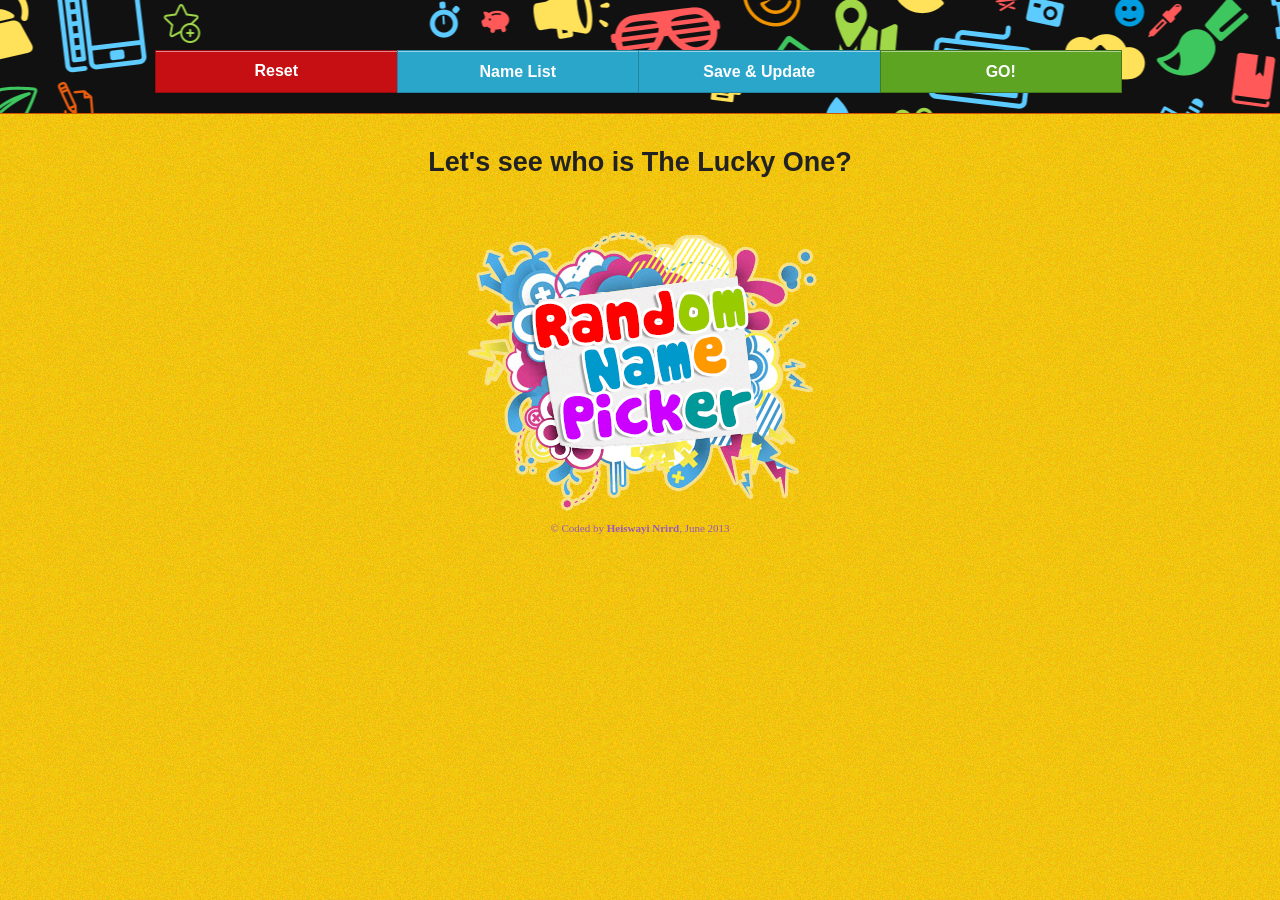
==== docs/index.html @ bb89fbd2 "added docs" ====
<!DOCTYPE html>
<!--[if IE 8]> 				 <html class="no-js lt-ie9" lang="en"> <![endif]-->
<!--[if gt IE 8]><!--> <html class="no-js" lang="en"> <!--<![endif]-->

<head>
	<meta charset="utf-8" />
  <meta name="viewport" content="width=device-width" />
  <title>Random Name Picker</title>

  <link rel="stylesheet" href="css/normalize.css" />
  <link rel="stylesheet" href="css/foundation.css" />
  <script src="js/vendor/custom.modernizr.js"></script>
  <script src="js/jquery-latest.min.js"></script>

<style>
#values { position:relative;font-size:400%;text-align:center;margin: 0 auto;z-index:0; }
.name { overflow:hidden;display:block; }
#names { display:none;padding:5px; }
#namesbox { min-height:400px;font-size:32px;color:#333;resize:none;border:1px solid #F39C12; }
.extra { font-size:16px;margin-top:20px; }
#result1 { background:#000;color:#fbe34b;padding:20px;z-index:10;margin-top:-150px; }
body { background:#F1C40F url(img/bg-noise-orange.png); }
#varnote { font-size:40px;text-align:center;padding:30px; }
.copyright { font-size:11px;font-family:Tahoma;color:#9B59B6; }
</style>

</head>
<body onload="reset();">

  <div class="full-head" style="width:100%;background:#111 url(img/header-bg.png) repeat-x center top;border-bottom:1px solid #D35400;">
	<div class="row">
		<div class="large-12 columns" style="padding-top:50px;background:#111 url(img/header-bg.png) repeat-x center top;z-index:20;">
		<ul class="button-group even-4">
      <li><a href="index.html" class="alert button" id="reset">Reset</a></li>
			<li><button class="button" id="list" onclick="namelist();">Name List</button></li>
			<li><button class="button" id="save" onclick="save();">Save &amp; Update</button></li>
			<li><button class="success button" id="go" onclick="go();">GO!</button></li>
    </ul>
		</div>
	</div>
	</div>

	<div class="row">
		<div class="large-12 columns">
			<h3 style="text-align:center;margin-top:30px;" id="headline">Let's see who is The Lucky One?</h3>
			
			<div id="varnote"><img src="img/logo.png"><div class="copyright">&copy; Coded by <strong>Heiswayi Nrird</strong>, June 2013</div></div>
			
      <div id="popdown">
      <div id="names" class="inbox"><textarea name="namesbox" id="namesbox"></textarea></div>
      </div>
      
      <div id="values"></div>


		</div>
	</div>

  <script>
  document.write('<script src=' +
  ('__proto__' in {} ? 'js/vendor/zepto' : 'js/vendor/jquery') +
  '.js><\/script>')
  </script>
  
  <script src="js/foundation.min.js"></script>
  <script>$(document).foundation();</script>
  
<script>
var text;
var names = ['Barbara McFell',
                      'Tempo McKeteketly',
                      'Maonga Irpaae',
                      'Jose Tunisia',
                      'Bob Bobson',
                      'Harold Greenoff',
                      'Jeff Penn',
                      'Ewan Freedom',
                      'Benjamin Turkin',
                      'Robert Harper',
                      'Sally Cladwell',
                      'Gregory Tomson',
                      'Benita Dano',
                      'Tameka Chea',
                      'Fernando Guntrum',
                      'Cody Devita',
                      'Margery Moloney',
                      'Jessie Wagar',
                      'Jessie Burkhard',
                      'Cody Lamotte',
                      'Tabatha Cantley',
                      'Hugh Fullwood',
                      'Emilia Janusz',
                      'Erik Taketa',
                      'Lenore Laughter',
                      'Kathrine Palazzo',
                      'Lonnie Garron',
                      'Tyrone Shott',
                      'Gay Duble',
                      'Pearlie Newberg',
                      'Clinton Rayl',
                      'Louisa Strey',
                      'Saundra Ingenito',
                      'Fernando Jenkin',
                      'Maricela Tonkin',
                      'Allie Borjas',
                      'Clinton Rickenbacker',
                      'Cody Golay',
                      'Jerri Tienda',
                      'Nita Pippen',
                      'Alejandra Bonhomme',
                      'Nelson Eguia',
                      'Rae Velasques',
                      'Boyce Edeker',
                      'Cedrick Culotti',
                      'Elenora Nagindas',
                      'Arletta Miran',
                      'Alica Knudsvig',
                      'Von Ostroot',
                      'Tomika Nuesca',
                      'Felton Pattinson',
                      'Cristopher Laper',
                      'Shonna Parrotta',
                      'Sarina Macurdy',
                      'Waylon Companie',
                      'Shon Carratura',
                      'Jae Kneser',
                      'Janett Papiernik',
                      'Lynwood Bellar',
                      'Jeramy Contopoulos',
                      'Hong Nederostek',
                      'Gigi Mccarn',
                      'Sid Mursko',
                      'Bielser',
                      'Jospeh Lustberg',
                      'Spring Luckinbill',
                      'Ciera Chionchio',
                      'Marleen Litchard',
                      'Eldridge Brynga',
                      'Leif Dinho',
                      'Gigi Kornblatt',
                      'Idell Chagollan',
                      'Michale Mcclod'];

function reset(){
  // re-enable go button
  setTimeout("$('#go').removeAttr('disabled')",11005);
  var namesbreak = "";
  if(gup('names') != ""){
    var names = gup('names');
    namesbreak = names.replace(/101/g,'\n');
    namesbreak = namesbreak.replace(/%20/g,' ');          
    }
    else   {
      var names = ['Barbara McFell',
                      'Tempo McKeteketly',
                      'Maonga Irpaae',
                      'Jose Tunisia',
                      'Bob Bobson',
                      'Harold Greenoff',
                      'Jeff Penn',
                      'Ewan Freedom',
                      'Benjamin Turkin',
                      'Robert Harper',
                      'Sally Cladwell',
                      'Gregory Tomson',
                      'Benita Dano',
                      'Tameka Chea',
                      'Fernando Guntrum',
                      'Cody Devita',
                      'Margery Moloney',
                      'Jessie Wagar',
                      'Jessie Burkhard',
                      'Cody Lamotte',
                      'Tabatha Cantley',
                      'Hugh Fullwood',
                      'Emilia Janusz',
                      'Erik Taketa',
                      'Lenore Laughter',
                      'Kathrine Palazzo',
                      'Lonnie Garron',
                      'Tyrone Shott',
                      'Gay Duble',
                      'Pearlie Newberg',
                      'Clinton Rayl',
                      'Louisa Strey',
                      'Saundra Ingenito',
                      'Fernando Jenkin',
                      'Maricela Tonkin',
                      'Allie Borjas',
                      'Clinton Rickenbacker',
                      'Cody Golay',
                      'Jerri Tienda',
                      'Nita Pippen',
                      'Alejandra Bonhomme',
                      'Nelson Eguia',
                      'Rae Velasques',
                      'Boyce Edeker',
                      'Cedrick Culotti',
                      'Elenora Nagindas',
                      'Arletta Miran',
                      'Alica Knudsvig',
                      'Von Ostroot',
                      'Tomika Nuesca',
                      'Felton Pattinson',
                      'Cristopher Laper',
                      'Shonna Parrotta',
                      'Sarina Macurdy',
                      'Waylon Companie',
                      'Shon Carratura',
                      'Jae Kneser',
                      'Janett Papiernik',
                      'Lynwood Bellar',
                      'Jeramy Contopoulos',
                      'Hong Nederostek',
                      'Gigi Mccarn',
                      'Sid Mursko',
                      'Bielser',
                      'Jospeh Lustberg',
                      'Spring Luckinbill',
                      'Ciera Chionchio',
                      'Marleen Litchard',
                      'Eldridge Brynga',
                      'Leif Dinho',
                      'Gigi Kornblatt',
                      'Idell Chagollan',
                      'Michale Mcclod'];
    for(var i in names){
      name = names[i];
      if (name == "" || typeof(name) == undefined){}else{
         namesbreak = namesbreak + name + "\n";
      }
    }
  }
  $("#namesbox").val(namesbreak);
}

function gup(para)
{
  para = para.replace(/[\[]/,"\\\[").replace(/[\]]/,"\\\]");
  var regexS = "[\\?&]"+para+"=([^&#]*)";
  var regex = new RegExp( regexS );
  var results = regex.exec( window.location.href );
  if( results == null )
    return "";
  else
    return results[1];
}

function randOrd(){
	return (Math.round(Math.random())-0.5); 
}

function save(){
        $("#varnote").hide();
        $("#popdown").show();
        $("#values").hide();
        $("div").remove("#result1");
        savenames = $("#namesbox").val();
        savenames = savenames.replace(/\n\r?/g, '101');
        $('#headline').fadeOut();
        $('#headline').text('The name list is saved and updated.').fadeIn();
        $("#names").show();
        $('#namesbox').attr('disabled','disabled');
}

function namelist(){
        $("#varnote").hide();
        $('#namesbox').removeAttr('disabled','disabled');
        $('#headline').text('Configure name list');
        $("#popdown").show();
        $("#values").hide();
        $("#names").show();
        $('body').css({"overflow-y": "visible"});
}

// does the actual animation
function go(){
  $("#varnote").hide();
  $('body').css({"overflow-y": "hidden"});
  $('#go').attr('disabled','disabled');
  $('#list').attr('disabled','disabled');
  $('#save').attr('disabled','disabled');
  $('#headline').slideUp();
  $('#namesbox').slideDown();

  var count = 1;
  count = 1;
  $("div").remove("#result1");
  names = $("#namesbox").val();
  if(document.all) { // IE
    names=names.split("\n");
  }
  else { //Mozilla
    names=names.split("\n");
  }
  $("#values").show();
  $(".name").show();
  $("#popdown").hide();
  $("div").remove(".name");
  $("div").remove(".extra");
  $("#playback").html("");
  newtop = names.length * 200 * -1;
  //$('#values').css({top: -300});
  $('#values').css({top: + newtop});	
  names.sort( randOrd );
  var fruits = new Array ( "apple", "pear", "orange", "banana" );
  //console.log(fruits);
  //console.log(names);
  //alert(newtop);
  for(var i in names){
    if (names[i] == "" || typeof(names[i]) == undefined){
      count = count-1;
    } else {
      name = names[i];
      //console.log(name);
      $('#values').append('<div id=result'+count+' class=name>'+name+'</div>');
    }
    count = count+1;
  }
  for(var i in names){
    if (names[i] == "" || typeof(names[i]) == undefined){}else{
      name = names[i];
      $('#values').append('<div class=name>'+name+'</div>');
    }
    count = count+1;
  }
  for(var i in names){
    if (names[i] == "" || typeof(names[i]) == undefined){}else{
      name = names[i];
      $('#values').append('<div class=name>'+name+'</div>');
    }
    count = count+1;
  }
  text = $('#result1').text()
  $('#values').animate({top: '+176'},5000);

  // make it stand out
  setTimeout("standout(text)",5000);
  //setTimeout("$('#playback').hide('slow')",11005);
}

function standout(text){

        $('#result1').removeClass('name');
        $('.name').animate({opacity: .25});
        $('#result1').animate({height: '+=60px'});
        $('#result1').append('<div class="extra"><a class="small alert button" href="#" onClick="removevictim();">Remove name from list</a></div>');
        $('#go').removeAttr('disabled','disabled');
        $('#list').removeAttr('disabled','disabled');
        $('#save').removeAttr('disabled','disabled');
        $('#headline').text('Found the Winner!');
        $('#headline').slideDown();
}

function removevictim(){
	// Removing victim from array and UI
	// names = names.filter(function(){ return true});
	// Rewriting namesbox contents
	var nameupdated = "";
	for(var i in names){
		name = names[i];
                if (name == "" || name == text || typeof(name) == undefined){}else{
			nameupdated = nameupdated + "\n" + name;
		}
	}
	$('#namesbox').val("");
  $('#namesbox').val(nameupdated);
  $('#result1').html("Removed");
  $('#result1').fadeOut(1000, function(){
    $("div").remove("#result1");
  });
  $("div").remove(".name");
  $("div").remove(".extra");
  $('#headline').text('OK, done! Let\'s see who is next? Just click "GO!" button for next roll.');
}

</script>

</body>
</html>
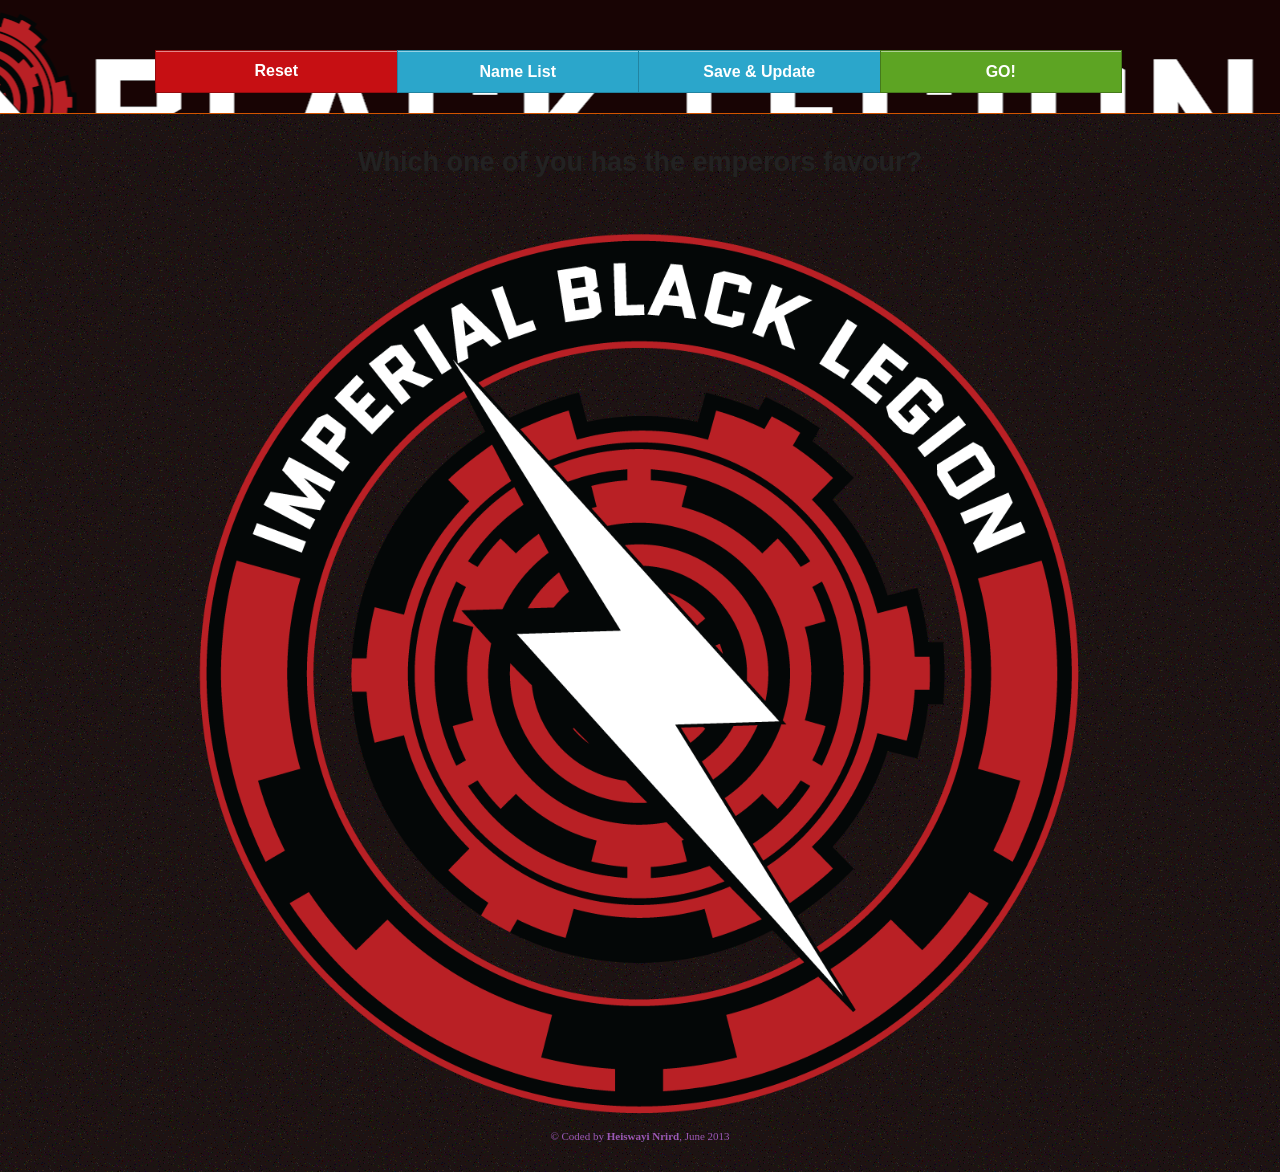
==== commit 54dcf5e9: "added pictures" ====
--- a/docs/index.html
+++ b/docs/index.html
@@ -18,8 +18,8 @@
 #names { display:none;padding:5px; }
 #namesbox { min-height:400px;font-size:32px;color:#333;resize:none;border:1px solid #F39C12; }
 .extra { font-size:16px;margin-top:20px; }
-#result1 { background:#000;color:#fbe34b;padding:20px;z-index:10;margin-top:-150px; }
-body { background:#F1C40F url(img/bg-noise-orange.png); }
+#result1 { background:#000;color:#0c0606;padding:20px;z-index:10;margin-top:-150px; }
+body { background:#0c0606 url(img/bg-noise-IBL.png); }
 #varnote { font-size:40px;text-align:center;padding:30px; }
 .copyright { font-size:11px;font-family:Tahoma;color:#9B59B6; }
 </style>
@@ -27,9 +27,9 @@
 </head>
 <body onload="reset();">
 
-  <div class="full-head" style="width:100%;background:#111 url(img/header-bg.png) repeat-x center top;border-bottom:1px solid #D35400;">
+  <div class="full-head" style="width:100%;background:#111 url(img/namepickerheaderv2.png) repeat-x center top;border-bottom:1px solid #D35400;">
 	<div class="row">
-		<div class="large-12 columns" style="padding-top:50px;background:#111 url(img/header-bg.png) repeat-x center top;z-index:20;">
+		<div class="large-12 columns" style="padding-top:50px;background:#111 url(img/namepickerheaderv2.png) repeat-x center top;z-index:20;">
 		<ul class="button-group even-4">
       <li><a href="index.html" class="alert button" id="reset">Reset</a></li>
 			<li><button class="button" id="list" onclick="namelist();">Name List</button></li>
@@ -42,9 +42,9 @@
 
 	<div class="row">
 		<div class="large-12 columns">
-			<h3 style="text-align:center;margin-top:30px;" id="headline">Let's see who is The Lucky One?</h3>
+			<h3 style="text-align:center;margin-top:30px;" id="headline">Which one of you has the emperors favour?</h3>
 			
-			<div id="varnote"><img src="img/logo.png"><div class="copyright">&copy; Coded by <strong>Heiswayi Nrird</strong>, June 2013</div></div>
+			<div id="varnote"><img src="img/full_logo.png"><div class="copyright">&copy; Coded by <strong>Heiswayi Nrird</strong>, June 2013</div></div>
 			
       <div id="popdown">
       <div id="names" class="inbox"><textarea name="namesbox" id="namesbox"></textarea></div>
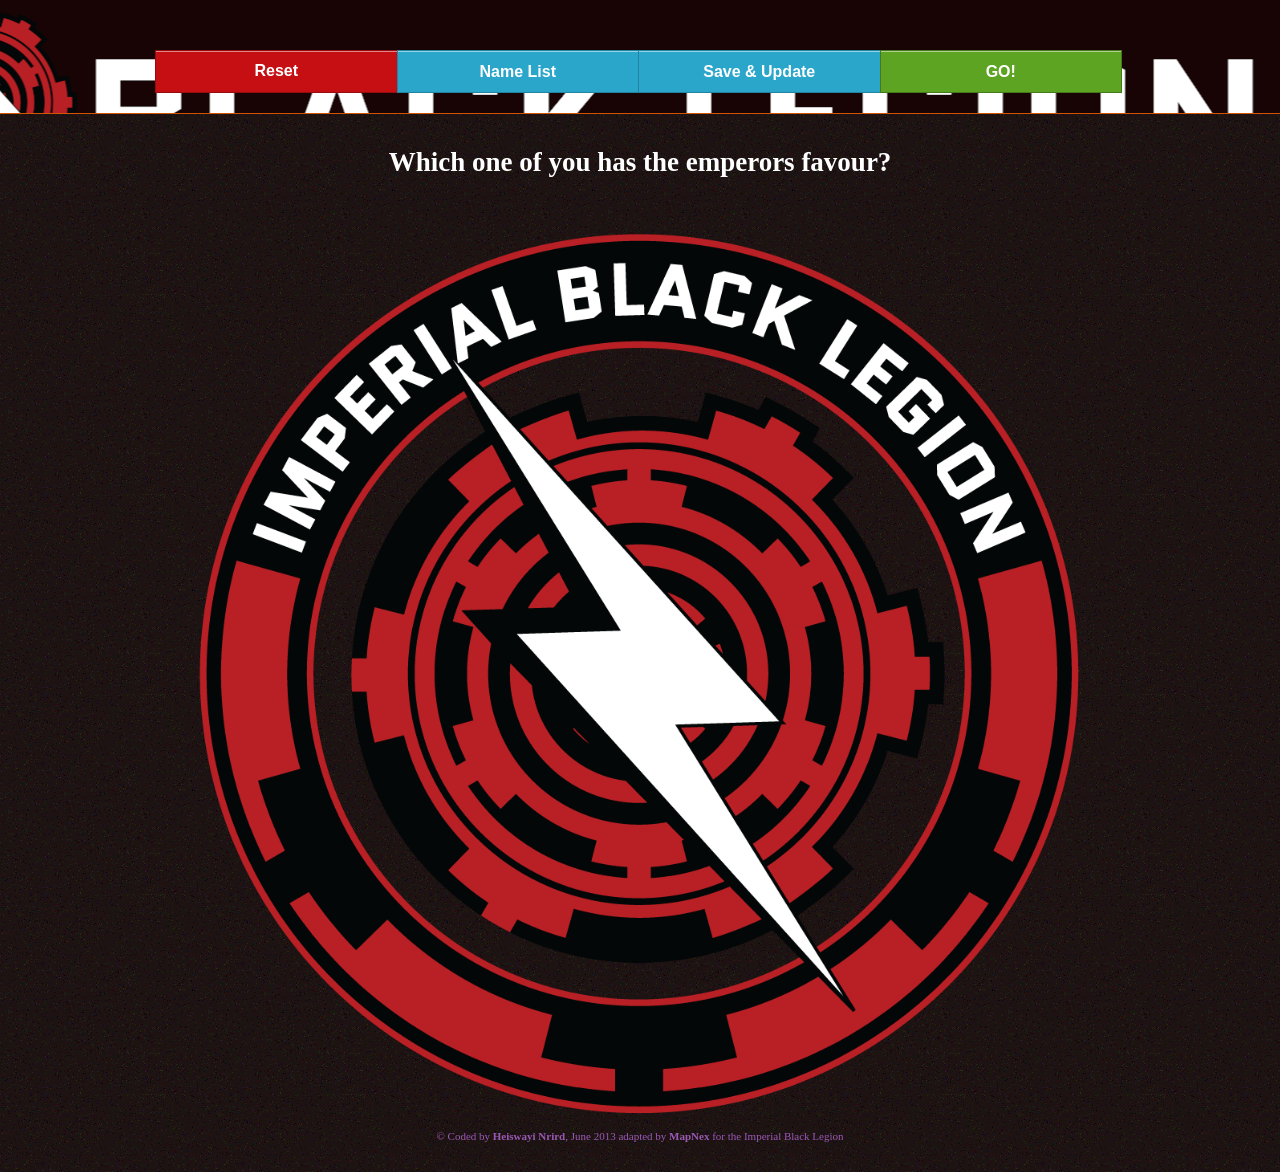
==== commit e2376b56: "dead project final commit, dead project" ====
--- a/docs/index.html
+++ b/docs/index.html
@@ -9,6 +9,7 @@
 
   <link rel="stylesheet" href="css/normalize.css" />
   <link rel="stylesheet" href="css/foundation.css" />
+    <link href="https://allfont.net/allfont.css?fonts=star-jedi" rel="stylesheet" type="text/css" />
   <script src="js/vendor/custom.modernizr.js"></script>
   <script src="js/jquery-latest.min.js"></script>
 
@@ -16,9 +17,9 @@
 #values { position:relative;font-size:400%;text-align:center;margin: 0 auto;z-index:0; }
 .name { overflow:hidden;display:block; }
 #names { display:none;padding:5px; }
-#namesbox { min-height:400px;font-size:32px;color:#333;resize:none;border:1px solid #F39C12; }
+#namesbox { min-height:400px;font-size:32px;color:black;resize:none;border:1px solid #F39C12; }
 .extra { font-size:16px;margin-top:20px; }
-#result1 { background:#000;color:#0c0606;padding:20px;z-index:10;margin-top:-150px; }
+#result1 { background:#000;color:white;padding:20px;z-index:10;margin-top:-150px; }
 body { background:#0c0606 url(img/bg-noise-IBL.png); }
 #varnote { font-size:40px;text-align:center;padding:30px; }
 .copyright { font-size:11px;font-family:Tahoma;color:#9B59B6; }
@@ -42,9 +43,9 @@
 
 	<div class="row">
 		<div class="large-12 columns">
-			<h3 style="text-align:center;margin-top:30px;" id="headline">Which one of you has the emperors favour?</h3>
+			<h3 style="text-align:center;margin-top:30px;color: white; font-family: 'StarJedi Special Edition'" id="headline">Which one of you has the emperors favour?</h3>
 			
-			<div id="varnote"><img src="img/full_logo.png"><div class="copyright">&copy; Coded by <strong>Heiswayi Nrird</strong>, June 2013</div></div>
+            <div id="varnote"><img src="img/full_logo.png"><div class="copyright">&copy; Coded by <strong>Heiswayi Nrird</strong>, June 2013 adapted by <strong>MapNex</strong> for the Imperial Black Legion</strong></div></div>
 			
       <div id="popdown">
       <div id="names" class="inbox"><textarea name="namesbox" id="namesbox"></textarea></div>
@@ -67,79 +68,15 @@
   
 <script>
 var text;
-var names = ['Barbara McFell',
-                      'Tempo McKeteketly',
-                      'Maonga Irpaae',
-                      'Jose Tunisia',
-                      'Bob Bobson',
-                      'Harold Greenoff',
-                      'Jeff Penn',
-                      'Ewan Freedom',
-                      'Benjamin Turkin',
-                      'Robert Harper',
-                      'Sally Cladwell',
-                      'Gregory Tomson',
-                      'Benita Dano',
-                      'Tameka Chea',
-                      'Fernando Guntrum',
-                      'Cody Devita',
-                      'Margery Moloney',
-                      'Jessie Wagar',
-                      'Jessie Burkhard',
-                      'Cody Lamotte',
-                      'Tabatha Cantley',
-                      'Hugh Fullwood',
-                      'Emilia Janusz',
-                      'Erik Taketa',
-                      'Lenore Laughter',
-                      'Kathrine Palazzo',
-                      'Lonnie Garron',
-                      'Tyrone Shott',
-                      'Gay Duble',
-                      'Pearlie Newberg',
-                      'Clinton Rayl',
-                      'Louisa Strey',
-                      'Saundra Ingenito',
-                      'Fernando Jenkin',
-                      'Maricela Tonkin',
-                      'Allie Borjas',
-                      'Clinton Rickenbacker',
-                      'Cody Golay',
-                      'Jerri Tienda',
-                      'Nita Pippen',
-                      'Alejandra Bonhomme',
-                      'Nelson Eguia',
-                      'Rae Velasques',
-                      'Boyce Edeker',
-                      'Cedrick Culotti',
-                      'Elenora Nagindas',
-                      'Arletta Miran',
-                      'Alica Knudsvig',
-                      'Von Ostroot',
-                      'Tomika Nuesca',
-                      'Felton Pattinson',
-                      'Cristopher Laper',
-                      'Shonna Parrotta',
-                      'Sarina Macurdy',
-                      'Waylon Companie',
-                      'Shon Carratura',
-                      'Jae Kneser',
-                      'Janett Papiernik',
-                      'Lynwood Bellar',
-                      'Jeramy Contopoulos',
-                      'Hong Nederostek',
-                      'Gigi Mccarn',
-                      'Sid Mursko',
-                      'Bielser',
-                      'Jospeh Lustberg',
-                      'Spring Luckinbill',
-                      'Ciera Chionchio',
-                      'Marleen Litchard',
-                      'Eldridge Brynga',
-                      'Leif Dinho',
-                      'Gigi Kornblatt',
-                      'Idell Chagollan',
-                      'Michale Mcclod'];
+var names = ['TK-1234',
+                      'TK-6542',
+                      'TK-8888',
+                      'TK-7589',
+                      'TK-5555',
+                      'TK-0098',
+                      'TK-5432',
+                      'TK-4321',
+                      'LT. Erso'];
 
 function reset(){
   // re-enable go button
@@ -151,79 +88,15 @@
     namesbreak = namesbreak.replace(/%20/g,' ');          
     }
     else   {
-      var names = ['Barbara McFell',
-                      'Tempo McKeteketly',
-                      'Maonga Irpaae',
-                      'Jose Tunisia',
-                      'Bob Bobson',
-                      'Harold Greenoff',
-                      'Jeff Penn',
-                      'Ewan Freedom',
-                      'Benjamin Turkin',
-                      'Robert Harper',
-                      'Sally Cladwell',
-                      'Gregory Tomson',
-                      'Benita Dano',
-                      'Tameka Chea',
-                      'Fernando Guntrum',
-                      'Cody Devita',
-                      'Margery Moloney',
-                      'Jessie Wagar',
-                      'Jessie Burkhard',
-                      'Cody Lamotte',
-                      'Tabatha Cantley',
-                      'Hugh Fullwood',
-                      'Emilia Janusz',
-                      'Erik Taketa',
-                      'Lenore Laughter',
-                      'Kathrine Palazzo',
-                      'Lonnie Garron',
-                      'Tyrone Shott',
-                      'Gay Duble',
-                      'Pearlie Newberg',
-                      'Clinton Rayl',
-                      'Louisa Strey',
-                      'Saundra Ingenito',
-                      'Fernando Jenkin',
-                      'Maricela Tonkin',
-                      'Allie Borjas',
-                      'Clinton Rickenbacker',
-                      'Cody Golay',
-                      'Jerri Tienda',
-                      'Nita Pippen',
-                      'Alejandra Bonhomme',
-                      'Nelson Eguia',
-                      'Rae Velasques',
-                      'Boyce Edeker',
-                      'Cedrick Culotti',
-                      'Elenora Nagindas',
-                      'Arletta Miran',
-                      'Alica Knudsvig',
-                      'Von Ostroot',
-                      'Tomika Nuesca',
-                      'Felton Pattinson',
-                      'Cristopher Laper',
-                      'Shonna Parrotta',
-                      'Sarina Macurdy',
-                      'Waylon Companie',
-                      'Shon Carratura',
-                      'Jae Kneser',
-                      'Janett Papiernik',
-                      'Lynwood Bellar',
-                      'Jeramy Contopoulos',
-                      'Hong Nederostek',
-                      'Gigi Mccarn',
-                      'Sid Mursko',
-                      'Bielser',
-                      'Jospeh Lustberg',
-                      'Spring Luckinbill',
-                      'Ciera Chionchio',
-                      'Marleen Litchard',
-                      'Eldridge Brynga',
-                      'Leif Dinho',
-                      'Gigi Kornblatt',
-                      'Idell Chagollan',
-                      'Michale Mcclod'];
+      var names = ['TK-1234',
+          'TK-6542',
+          'TK-8888',
+          'TK-7589',
+          'TK-5555',
+          'TK-0098',
+          'TK-5432',
+          'TK-4321',
+          'LT. Erso'];
     for(var i in names){
       name = names[i];
       if (name == "" || typeof(name) == undefined){}else{
@@ -258,7 +131,7 @@
         savenames = $("#namesbox").val();
         savenames = savenames.replace(/\n\r?/g, '101');
         $('#headline').fadeOut();
-        $('#headline').text('The name list is saved and updated.').fadeIn();
+        $('#headline').text('The emperor now knows these names').fadeIn();
         $("#names").show();
         $('#namesbox').attr('disabled','disabled');
 }
@@ -348,7 +221,7 @@
         $('#go').removeAttr('disabled','disabled');
         $('#list').removeAttr('disabled','disabled');
         $('#save').removeAttr('disabled','disabled');
-        $('#headline').text('Found the Winner!');
+        $('#headline').text('Found the Winner');
         $('#headline').slideDown();
 }
 
@@ -371,7 +244,7 @@
   });
   $("div").remove(".name");
   $("div").remove(".extra");
-  $('#headline').text('OK, done! Let\'s see who is next? Just click "GO!" button for next roll.');
+  $('#headline').text('Done. Let\'s see who the emperor picks next. click the green button for next roll.');
 }
 
 </script>
